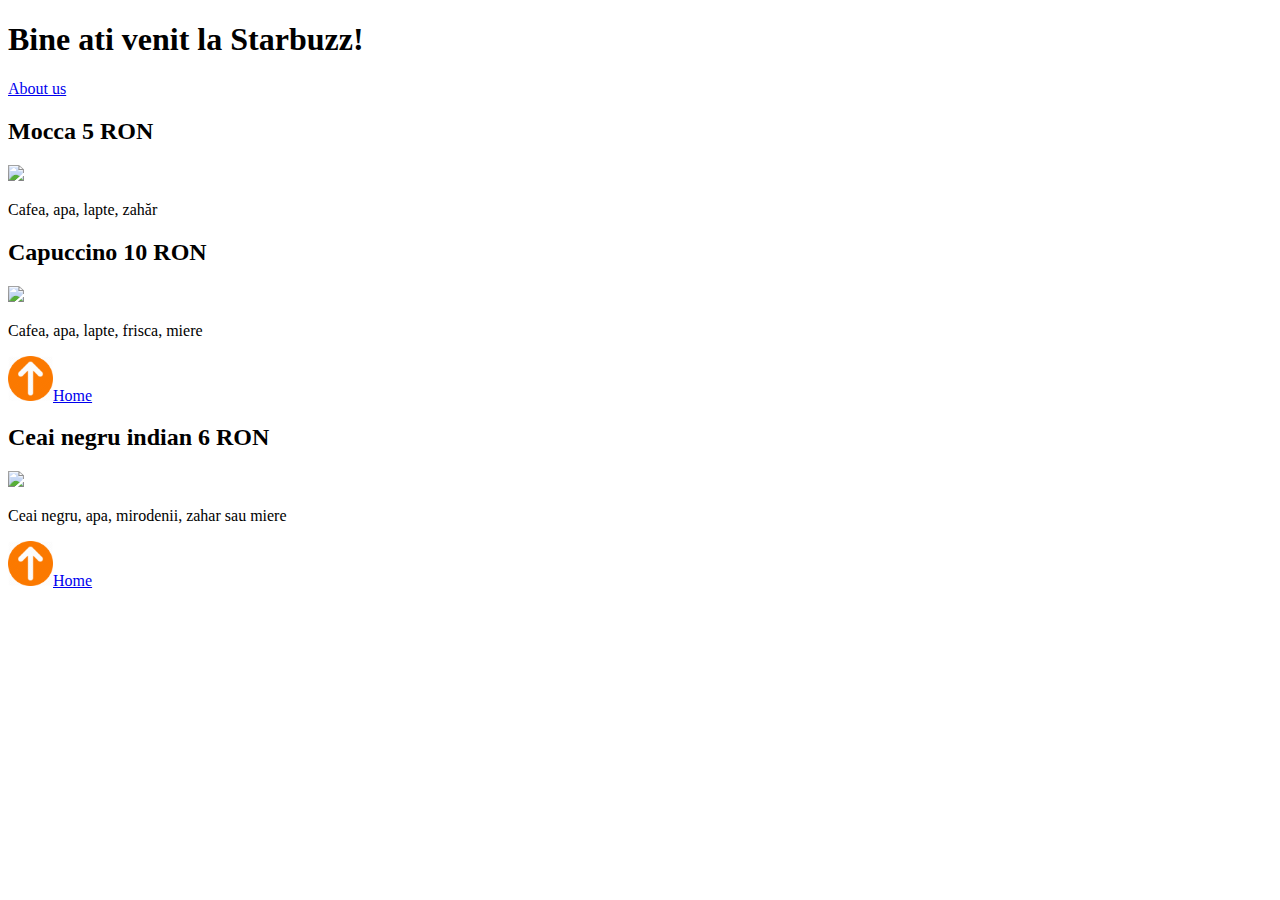
==== starbuzz/meniu.html @ 2bb4718e "lucru" ====
<!DOCTYPE html>
<html lang="ro" dir="ltr">
  <head>
    <meta charset="utf-8">
    <title>Meniu Starbuzz</title>
    <link href="stil.css" rel="stylesheet">
  </head>
  <body>
    <h1><a id="home">Bine ati venit la Starbuzz!</h1>

    <a href="mission.html" target="_blank" title="Read all about us">About us</a>

    <h2>Mocca 5 RON</h2>
    <img src="images/coffee.jpg">
    <p>Cafea, apa, lapte, zahăr</p>

    <h2>Capuccino 10 RON</h2>
    <img src="images/capuccino.jpg">
    <p>Cafea, apa, lapte, frisca, miere</p>
    <a href="meniu.html#home"><img width="45px" height="45px" src ="images/top-arrow.png">Home</a>
    <h2>Ceai negru indian 6 RON</h2>
    <img src="images/tea.jpg">
    <p>Ceai negru, apa, mirodenii, zahar sau miere</p>
    <a href="meniu.html#home"><img width="45px" height="45px" src ="images/top-arrow.png">Home</a>

  </body>
</html>
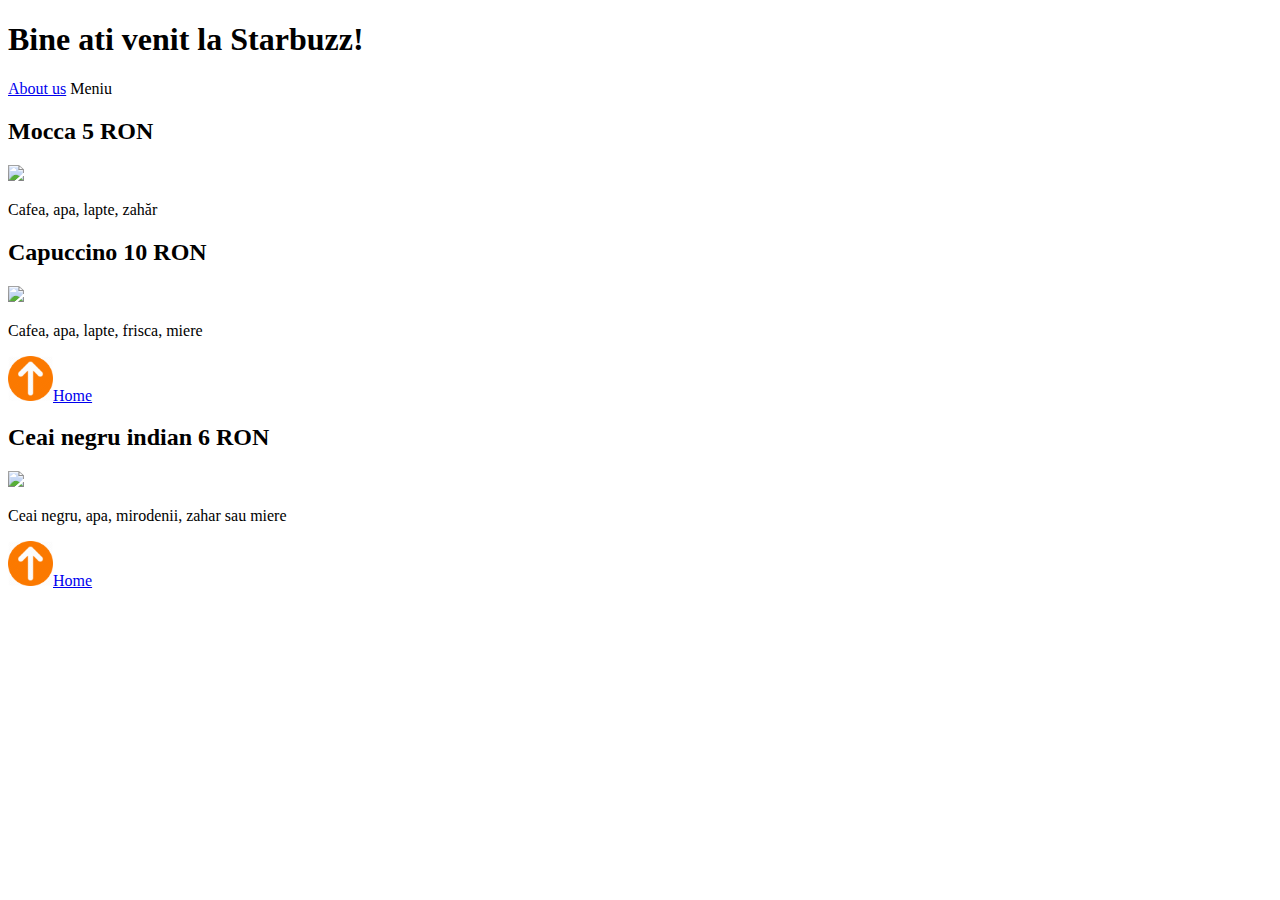
==== commit 649c5f74: "lucru" ====
--- a/starbuzz/meniu.html
+++ b/starbuzz/meniu.html
@@ -8,7 +8,7 @@
   <body>
     <h1><a id="home">Bine ati venit la Starbuzz!</h1>
 
-    <a href="mission.html" target="_blank" title="Read all about us">About us</a>
+    <a href="mission.html" target="_blank" title="Read all about us">About us</a> Meniu
 
     <h2>Mocca 5 RON</h2>
     <img src="images/coffee.jpg">
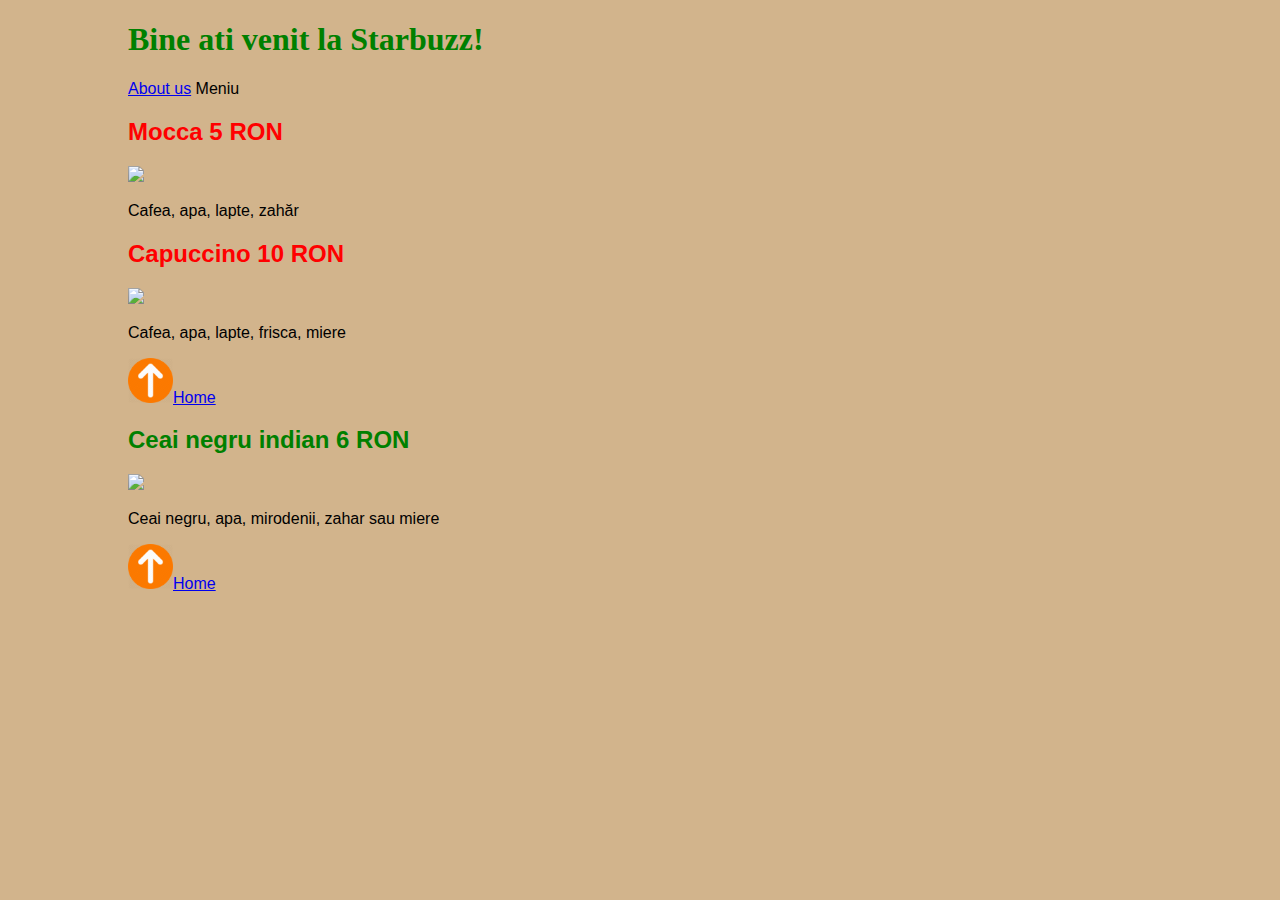
==== commit 51e265f9: "aaa" ====
--- a/starbuzz/meniu.html
+++ b/starbuzz/meniu.html
@@ -10,11 +10,11 @@
 
     <a href="mission.html" target="_blank" title="Read all about us">About us</a> Meniu
 
-    <h2>Mocca 5 RON</h2>
+    <h2 class="denumire">Mocca 5 RON</h2>
     <img src="images/coffee.jpg">
     <p>Cafea, apa, lapte, zahăr</p>
 
-    <h2>Capuccino 10 RON</h2>
+    <h2 class="denumire">Capuccino 10 RON</h2>
     <img src="images/capuccino.jpg">
     <p>Cafea, apa, lapte, frisca, miere</p>
     <a href="meniu.html#home"><img width="45px" height="45px" src ="images/top-arrow.png">Home</a>
--- a/starbuzz/stil.css
+++ b/starbuzz/stil.css
@@ -0,0 +1,15 @@
+body {
+  background-color: tan;
+  font-family: sans-serif;
+  margin-left: 10%;
+}
+h2 {
+  color: green;
+}
+h3, h1 {
+  font-family: serif;
+  color: green;
+}
+.denumire {
+  color: red;
+}
